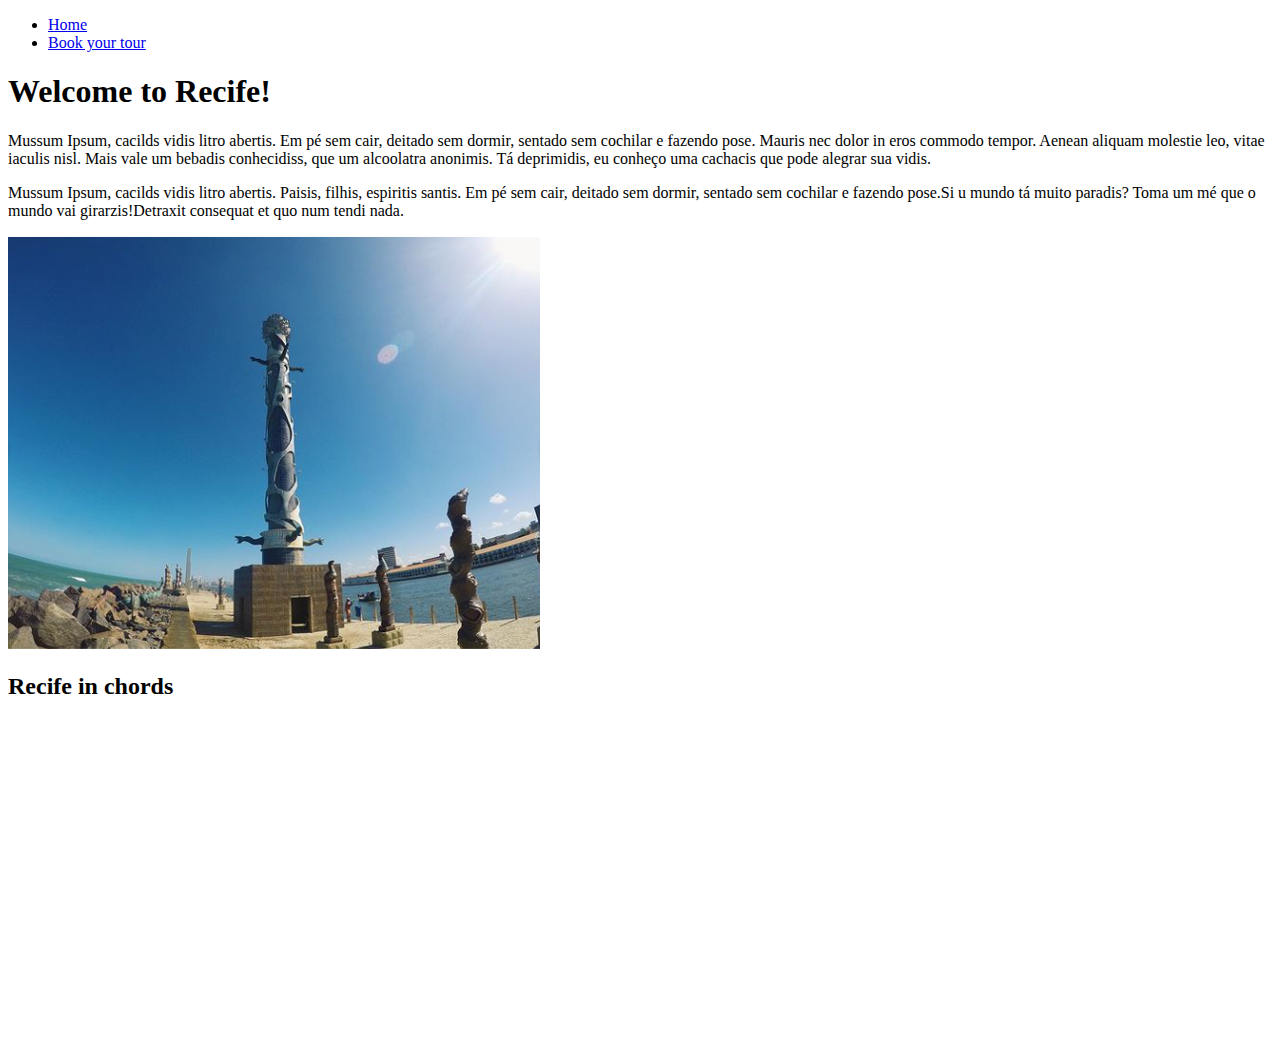
==== index.html @ 1f00770c "First HTML application. Created 'index.html' and 'book.html' files. Also created the assets folder." ====
<!DOCTYPE html>
<html lang="pt-br">
<head>
    <meta charset="UTF-8">
    <meta http-equiv="X-UA-Compatible" content="IE=edge">
    <meta name="viewport" content="width=device-width, initial-scale=1.0">
    <title>Meu Perfil</title>
</head>
<body>
    <ul>
        <li>
            <a href="index.html"> Home </a>
        </li>
        <li>
            <a href="book.html"> Book your tour </a>
        </li>
    </ul>

    <h1>Welcome to Recife!</h1>
    <p>
        Mussum Ipsum, cacilds vidis litro abertis. Em pé sem cair, deitado sem dormir, sentado sem cochilar e fazendo pose.
        Mauris nec dolor in eros commodo tempor. Aenean aliquam molestie leo, vitae iaculis nisl.
        Mais vale um bebadis conhecidiss, que um alcoolatra anonimis.
        Tá deprimidis, eu conheço uma cachacis que pode alegrar sua vidis.
    </p>
    <p>
        Mussum Ipsum, cacilds vidis litro abertis. Paisis, filhis, espiritis santis.
        Em pé sem cair, deitado sem dormir, sentado sem cochilar e fazendo pose.Si u mundo tá muito paradis?
        Toma um mé que o mundo vai girarzis!Detraxit consequat et quo num tendi nada.
    </p>

    <img src="assets/img/torre-cristal.jpeg.png" alt="Photo of the Torre de Cristal monument">

    <h2>Recife in chords</h2>

    <iframe 
    width="560" 
    height="315" 
    src="https://www.youtube.com/embed/-jSVLwz1bag" 
    title="LENINE - LEÃO DO NORTE" 
    frameborder="0" 
    allow="accelerometer; autoplay; clipboard-write; encrypted-media; gyroscope; picture-in-picture" 
    allowfullscreen
    ></iframe>
    
</body>
</html>
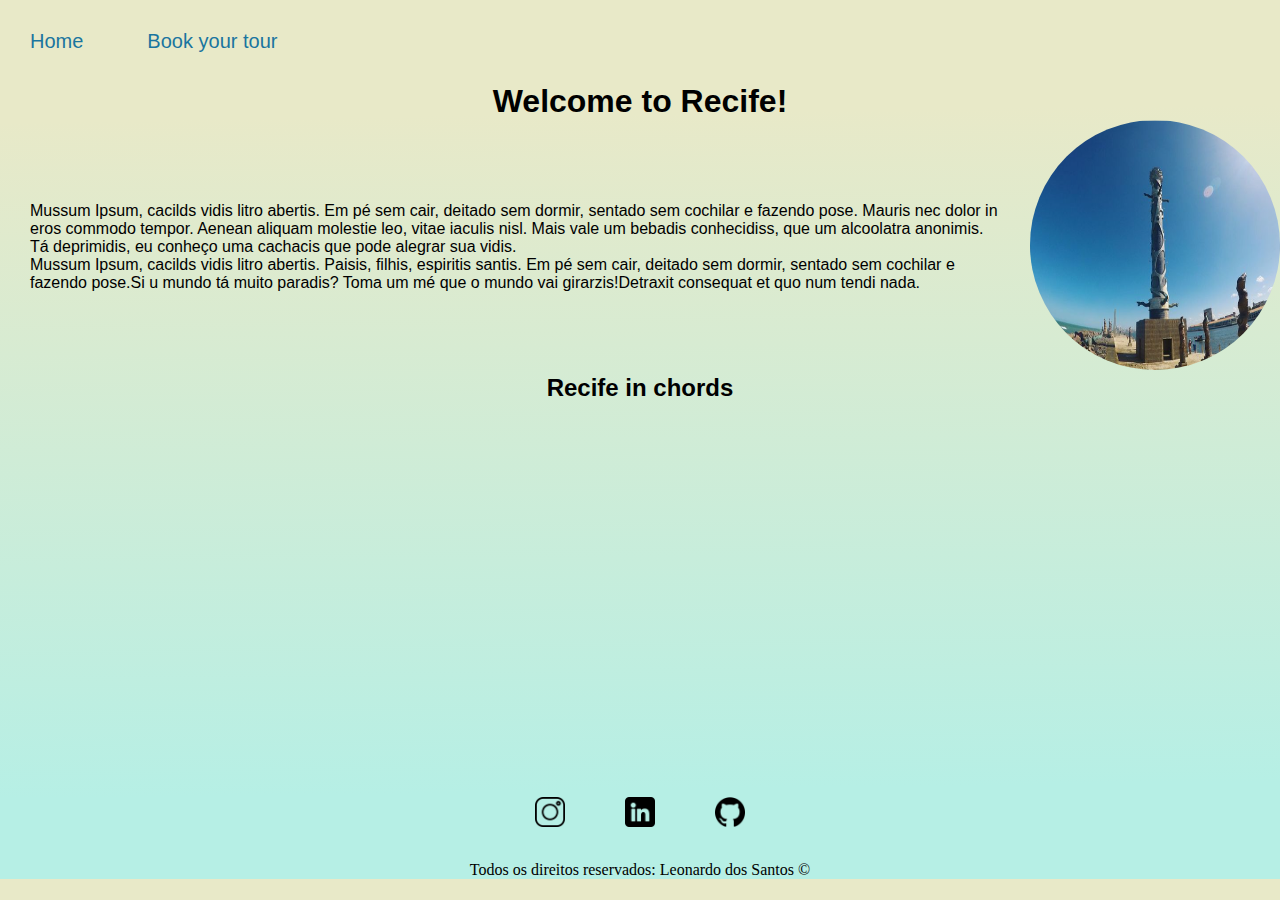
==== commit b7c4307b: "CSS insertions. Modeling 'index.html' and 'book.html' files, and also creating the 'style.css' file " ====
--- a/index.html
+++ b/index.html
@@ -1,47 +1,87 @@
 <!DOCTYPE html>
 <html lang="pt-br">
-<head>
-    <meta charset="UTF-8">
-    <meta http-equiv="X-UA-Compatible" content="IE=edge">
-    <meta name="viewport" content="width=device-width, initial-scale=1.0">
-    <title>Meu Perfil</title>
-</head>
-<body>
-    <ul>
-        <li>
-            <a href="index.html"> Home </a>
-        </li>
-        <li>
-            <a href="book.html"> Book your tour </a>
-        </li>
+  <head>
+    <meta charset="UTF-8" />
+    <meta http-equiv="X-UA-Compatible" content="IE=edge" />
+    <meta name="viewport" content="width=device-width, initial-scale=1.0" />
+    <title>My profile</title>
+    <link rel="stylesheet" href="assets/css/style.css" />
+  </head>
+  <body class="background">
+    <ul id="menu">
+      <li>
+        <a href="index.html"> Home </a>
+      </li>
+      <li>
+        <a href="book.html"> Book your tour </a>
+      </li>
     </ul>
 
-    <h1>Welcome to Recife!</h1>
-    <p>
-        Mussum Ipsum, cacilds vidis litro abertis. Em pé sem cair, deitado sem dormir, sentado sem cochilar e fazendo pose.
-        Mauris nec dolor in eros commodo tempor. Aenean aliquam molestie leo, vitae iaculis nisl.
-        Mais vale um bebadis conhecidiss, que um alcoolatra anonimis.
-        Tá deprimidis, eu conheço uma cachacis que pode alegrar sua vidis.
-    </p>
-    <p>
-        Mussum Ipsum, cacilds vidis litro abertis. Paisis, filhis, espiritis santis.
-        Em pé sem cair, deitado sem dormir, sentado sem cochilar e fazendo pose.Si u mundo tá muito paradis?
-        Toma um mé que o mundo vai girarzis!Detraxit consequat et quo num tendi nada.
-    </p>
+    <h1 class="center font1">Welcome to Recife!</h1>
+    <div class="container">
+      <div class="p-30 font1">
+        <p>
+          Mussum Ipsum, cacilds vidis litro abertis. Em pé sem cair, deitado sem
+          dormir, sentado sem cochilar e fazendo pose. Mauris nec dolor in eros
+          commodo tempor. Aenean aliquam molestie leo, vitae iaculis nisl. Mais
+          vale um bebadis conhecidiss, que um alcoolatra anonimis. Tá
+          deprimidis, eu conheço uma cachacis que pode alegrar sua vidis.
+        </p>
+        <p>
+          Mussum Ipsum, cacilds vidis litro abertis. Paisis, filhis, espiritis
+          santis. Em pé sem cair, deitado sem dormir, sentado sem cochilar e
+          fazendo pose.Si u mundo tá muito paradis? Toma um mé que o mundo vai
+          girarzis!Detraxit consequat et quo num tendi nada.
+        </p>
+      </div>
+      <div>
+        <img
+          class="br"
+          src="assets/img/torre-cristal.jpeg.png"
+          alt="Photo of Torre de Cristal monument"
+        />
+      </div>
+    </div>
+    <h2 class="center font1">Recife in chords</h2>
 
-    <img src="assets/img/torre-cristal.jpeg.png" alt="Photo of the Torre de Cristal monument">
-
-    <h2>Recife in chords</h2>
-
-    <iframe 
-    width="560" 
-    height="315" 
-    src="https://www.youtube.com/embed/-jSVLwz1bag" 
-    title="LENINE - LEÃO DO NORTE" 
-    frameborder="0" 
-    allow="accelerometer; autoplay; clipboard-write; encrypted-media; gyroscope; picture-in-picture" 
-    allowfullscreen
-    ></iframe>
-    
-</body>
-</html>+    <div class="container mb-50">
+      <iframe
+        width="560"
+        height="315"
+        src="https://www.youtube.com/embed/-jSVLwz1bag"
+        title="LENINE - LEÃO DO NORTE"
+        frameborder="0"
+        allow="accelerometer; autoplay; clipboard-write; encrypted-media; gyroscope; picture-in-picture"
+        allowfullscreen
+      ></iframe>
+    </div>
+    <footer class="center">
+        <div class="container">
+          <a href="https://www.instagram.com/malsucedido/" target="_blank">
+            <img
+              class="logo p-30"
+              src="assets/img/instagram-logo.png"
+              alt="Logo do Instagram"
+            />
+          </a>
+          <a href="https://www.linkedin.com/in/leonardo-fs/" target="_blank">
+            <img
+              class="logo p-30"
+              src="assets/img/linkedin-logo.png"
+              alt="Logo do Linkedin"
+            />
+          </a>
+          <a href="https://github.com/leofsantos" target="_blank">
+            <img
+              class="logo p-30"
+              src="assets/img/github-logo.png"
+              alt="Logo do Github"
+            />
+          </a>
+        </div>
+        <p class="bottom">
+          Todos os direitos reservados: Leonardo dos Santos &copy;
+        </p>
+      </footer>
+  </body>
+</html>
--- a/assets/css/style.css
+++ b/assets/css/style.css
@@ -0,0 +1,69 @@
+*{
+    margin: 0;
+    padding: 0;
+}
+  .center {
+    text-align: center;
+  }
+
+  .container {
+    display: flex;
+    flex-flow: row;
+    justify-content: center;
+    align-items: center;
+  }
+
+  .font1{
+    font-family: Verdana, Geneva, Tahoma, sans-serif;
+  }
+
+  .background{
+    background-image: linear-gradient( 359.2deg,  rgba(182,239,229,1) 10.9%, rgba(232,233,200,1) 86.4% );
+  }
+
+  #menu li {
+    display: inline-block;
+    padding: 30px;
+    font-family: Verdana, Geneva, Tahoma, sans-serif;
+  }
+
+  #menu li a {
+    text-decoration: none;
+    color: #1a759f;
+    font-size: 20px;
+  }
+
+  #menu li a:hover {
+    color: #76c893;
+  }
+
+  .p-30 {
+    padding: 30px;
+  }
+
+  .br {
+    border-radius: 50%;
+    width: 250px;
+    height: 250px;
+  }
+
+  .logo {
+    width: 30px;
+    height: 30px;
+  }
+
+  .mb-50 {
+    margin-bottom: 50px;
+  }
+
+  .bottom{
+      font-family: 'Times New Roman', Times, serif;
+  }
+
+  .form input{
+    width: 500px;
+  }
+
+  .form textarea{
+      width: 500px;
+  }